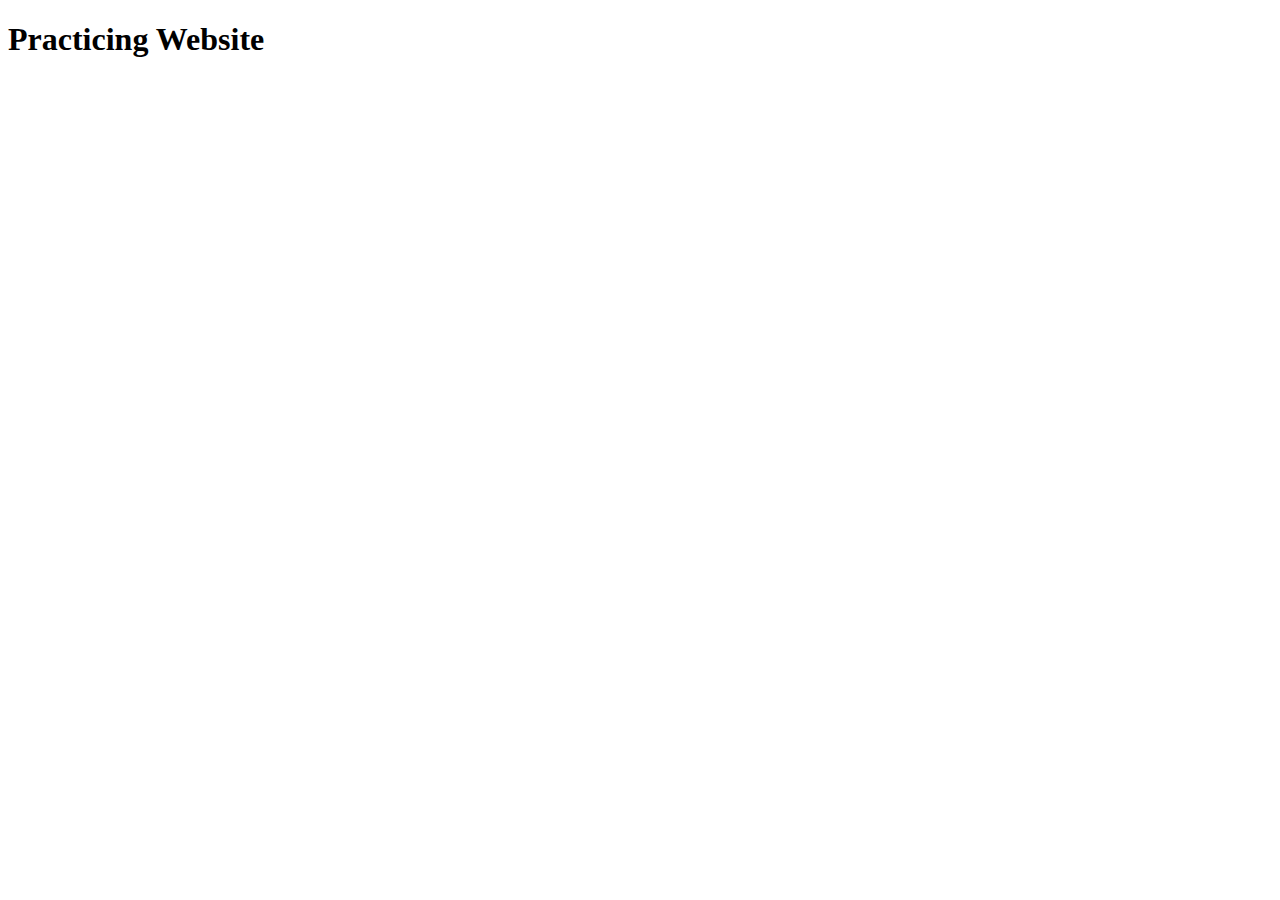
==== git.html @ db975f41 "first commit" ====
<!DOCTYPE html>
<html lang="en">
<head>
    <meta charset="UTF-8">
    <meta name="viewport" content="width=device-width, initial-scale=1.0">
    <title>MY FIRST GITHUB WEBSITE</title>
</head>
<body>
    <h1>Practicing Website</h1>
</body>
</html>
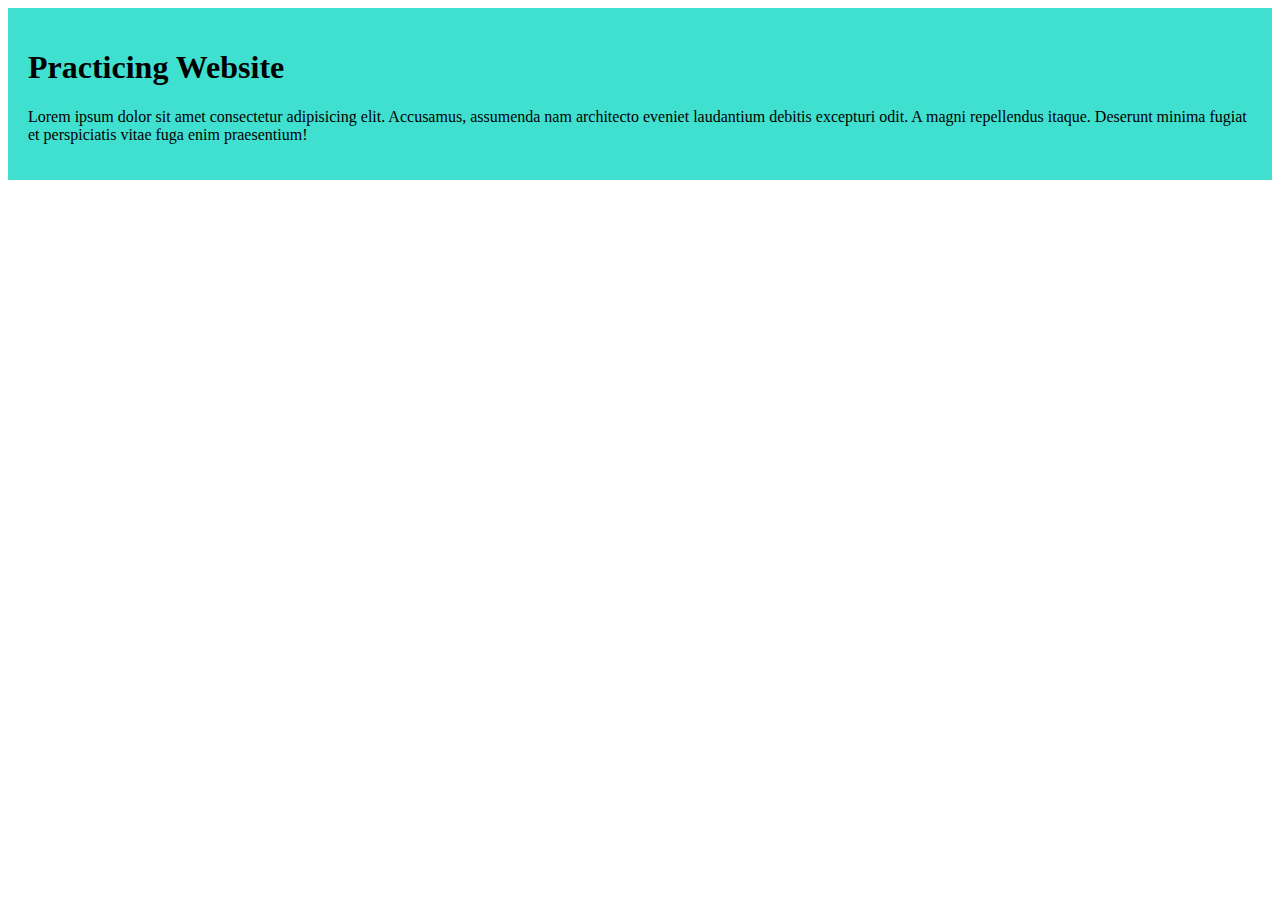
==== commit 7dd6b650: "added emoji" ====
--- a/git.html
+++ b/git.html
@@ -4,8 +4,13 @@
     <meta charset="UTF-8">
     <meta name="viewport" content="width=device-width, initial-scale=1.0">
     <title>MY FIRST GITHUB WEBSITE</title>
+    <link rel="stylesheet" href="css/git.css">
 </head>
 <body>
+    
+   <div>
     <h1>Practicing Website</h1>
+    <p>Lorem ipsum dolor sit amet consectetur adipisicing elit. Accusamus, assumenda nam architecto eveniet laudantium debitis excepturi odit. A magni repellendus itaque. Deserunt minima fugiat et perspiciatis vitae fuga enim praesentium!</p>
+   </div>
 </body>
 </html>--- a/css/git.css
+++ b/css/git.css
@@ -0,0 +1,4 @@
+div{
+    background-color: turquoise;
+    padding: 20px;
+}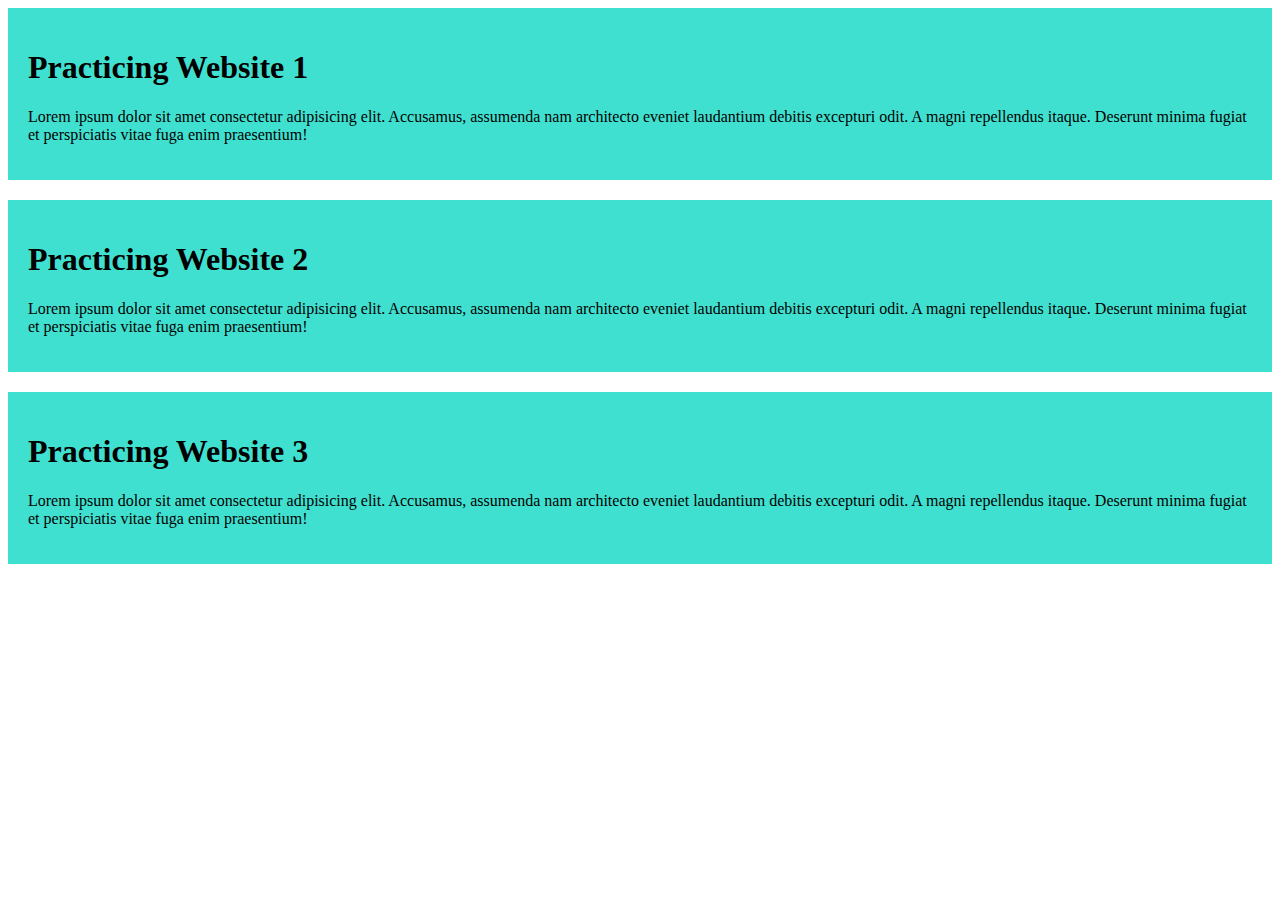
==== commit 9f9a17cb: "added with project" ====
--- a/git.html
+++ b/git.html
@@ -9,7 +9,15 @@
 <body>
     
    <div>
-    <h1>Practicing Website</h1>
+    <h1>Practicing Website 1</h1>
+    <p>Lorem ipsum dolor sit amet consectetur adipisicing elit. Accusamus, assumenda nam architecto eveniet laudantium debitis excepturi odit. A magni repellendus itaque. Deserunt minima fugiat et perspiciatis vitae fuga enim praesentium!</p>
+   </div>
+   <div>
+    <h1>Practicing Website 2</h1>
+    <p>Lorem ipsum dolor sit amet consectetur adipisicing elit. Accusamus, assumenda nam architecto eveniet laudantium debitis excepturi odit. A magni repellendus itaque. Deserunt minima fugiat et perspiciatis vitae fuga enim praesentium!</p>
+   </div>
+   <div>
+    <h1>Practicing Website 3</h1>
     <p>Lorem ipsum dolor sit amet consectetur adipisicing elit. Accusamus, assumenda nam architecto eveniet laudantium debitis excepturi odit. A magni repellendus itaque. Deserunt minima fugiat et perspiciatis vitae fuga enim praesentium!</p>
    </div>
 </body>
--- a/css/git.css
+++ b/css/git.css
@@ -1,4 +1,5 @@
 div{
     background-color: turquoise;
     padding: 20px;
+    margin-bottom: 20px;
 }